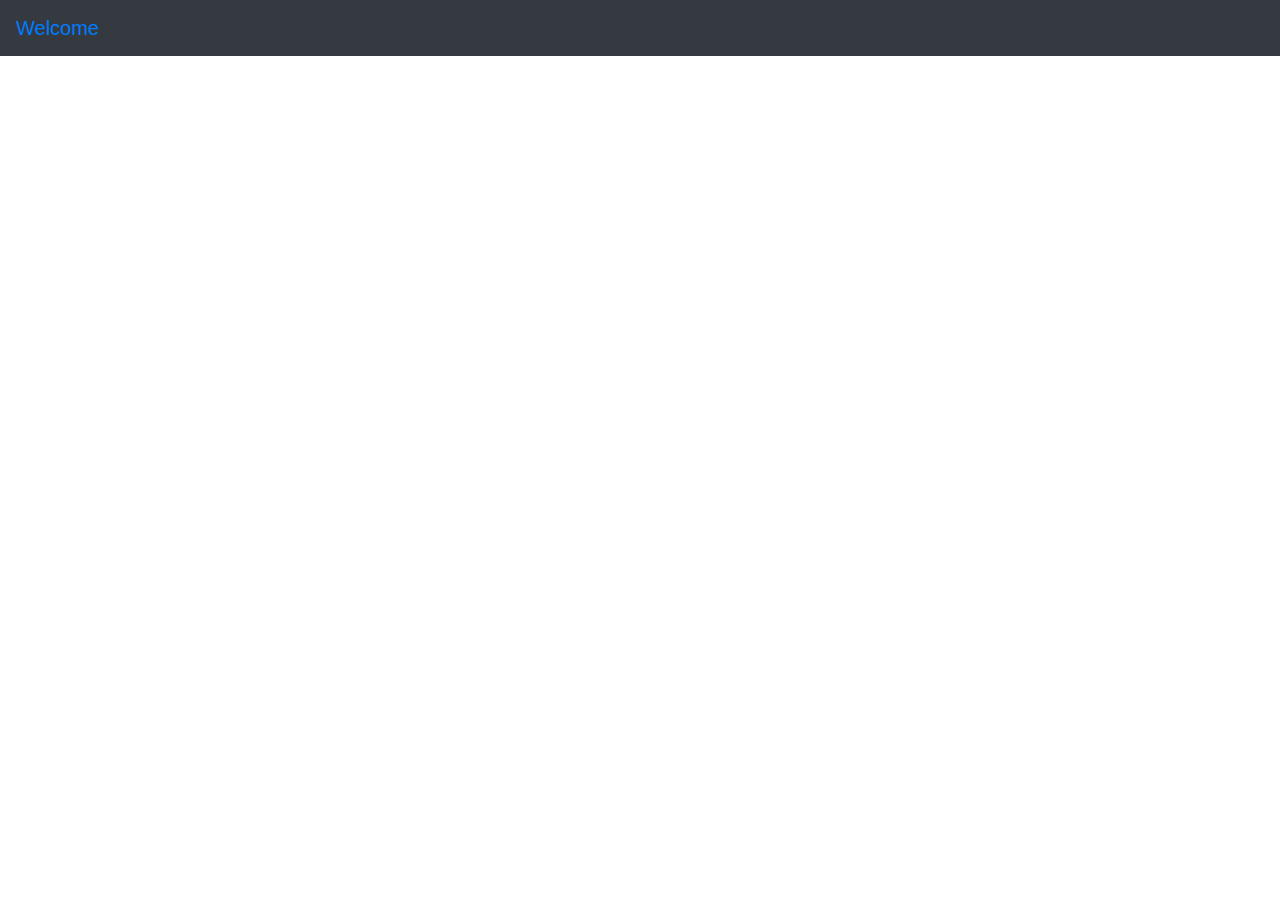
==== go-pusher-chat-app/public/index.html @ 0a213e54 "update push pj - modify" ====
<!DOCTYPE html>
<html lang="en">
<head>
    <meta charset="UTF-8">
    <meta name="viewport" content="width=device-width, initial-scale=1.0">
    <title>Chat with friends in real time</title>
    <link rel="stylesheet" href="https://maxcdn.bootstrapcdn.com/bootstrap/4.0.0-beta.2/css/bootstrap.min.css">
    <link rel="stylesheet" href="./css/app.css" >
</head>
<body>
    <header>
        <nav class="navbar navbar-expand-md navbar-black fixed-top bg-dark">
            <a class="navbar-brand" href="#">Welcome</a>
        </nav>
    </header>
</body>
</html>
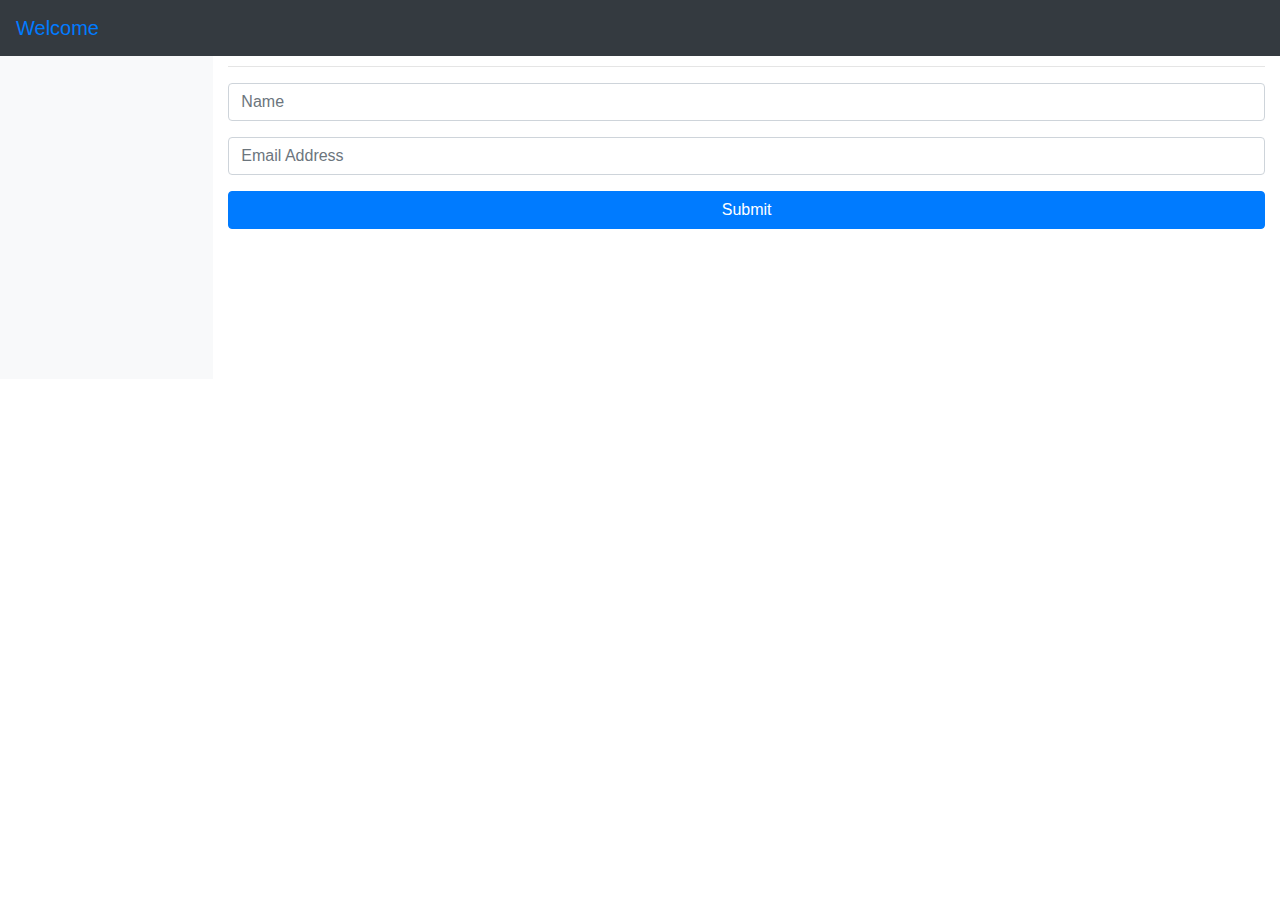
==== commit 3f60bf32: "update push pj - update client source (only html)" ====
--- a/go-pusher-chat-app/public/index.html
+++ b/go-pusher-chat-app/public/index.html
@@ -13,5 +13,27 @@
             <a class="navbar-brand" href="#">Welcome</a>
         </nav>
     </header>
+    <div class="container-fluid">
+        <div class="row" id="mainrow">
+            <nav class="col-sm-3 col-md-2 d-none d-sm-block bg-light sidebar">
+                <ul class="nav nav-pills flex-column" id="rooms"></ul>
+            </nav>
+            <main role="main" class="col-sm-9 ml-sm-auto col-md-10 pt-3" id="registerScreen">
+                <h3 style="text-align: center">Type in your details to chat</h3>
+                <hr/>
+                <div class="chat" style="margin-bottom: 150px;">
+                    <form id="loginScreenForm">
+                        <div class="form-group">
+                            <input type="text" class="form-control" id="fullname" placeholder="Name" required>
+                        </div>
+                        <div class="form-group">
+                            <input type="email" class="form-control" id="email" placeholder="Email Address" required>
+                        </div>
+                        <button type="submit" class="btn btn-block btn-primary">Submit</button>
+                    </form>
+                </div>
+            </main>
+        </div>
+    </div>
 </body>
 </html>